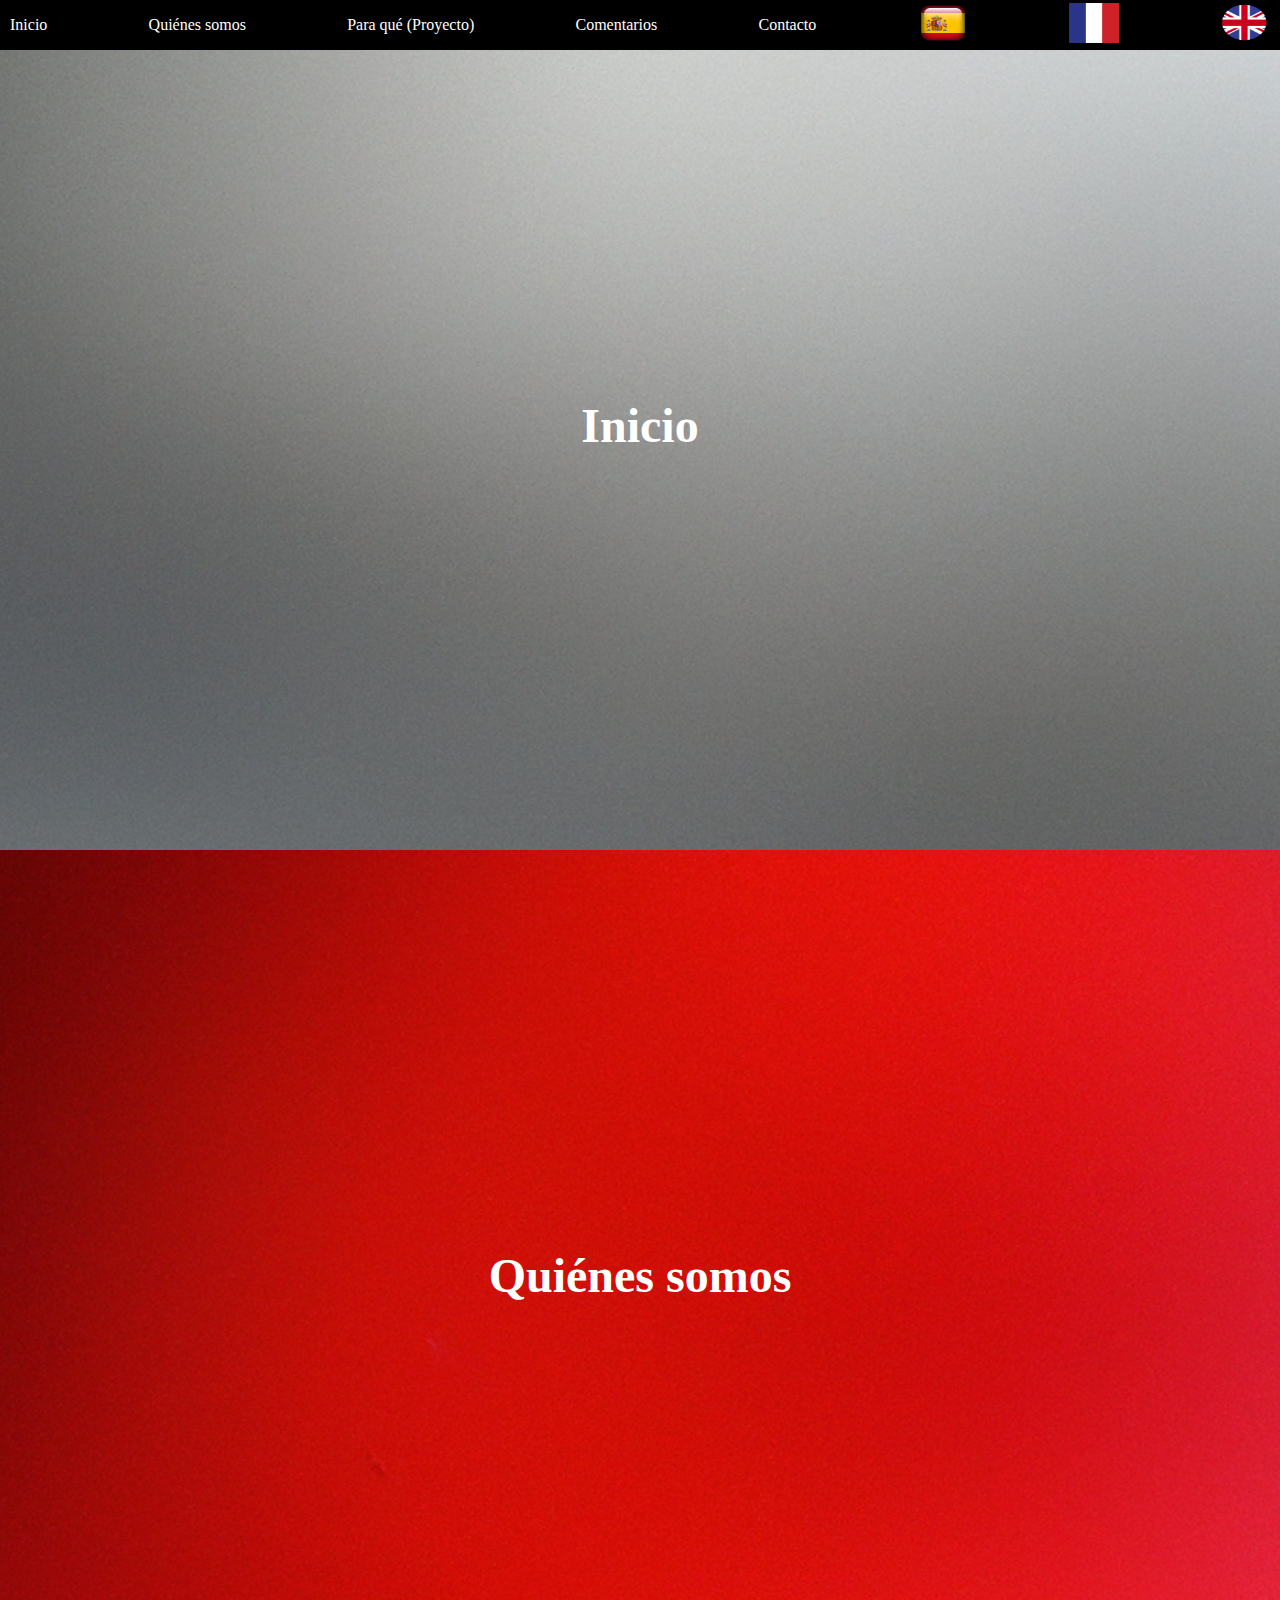
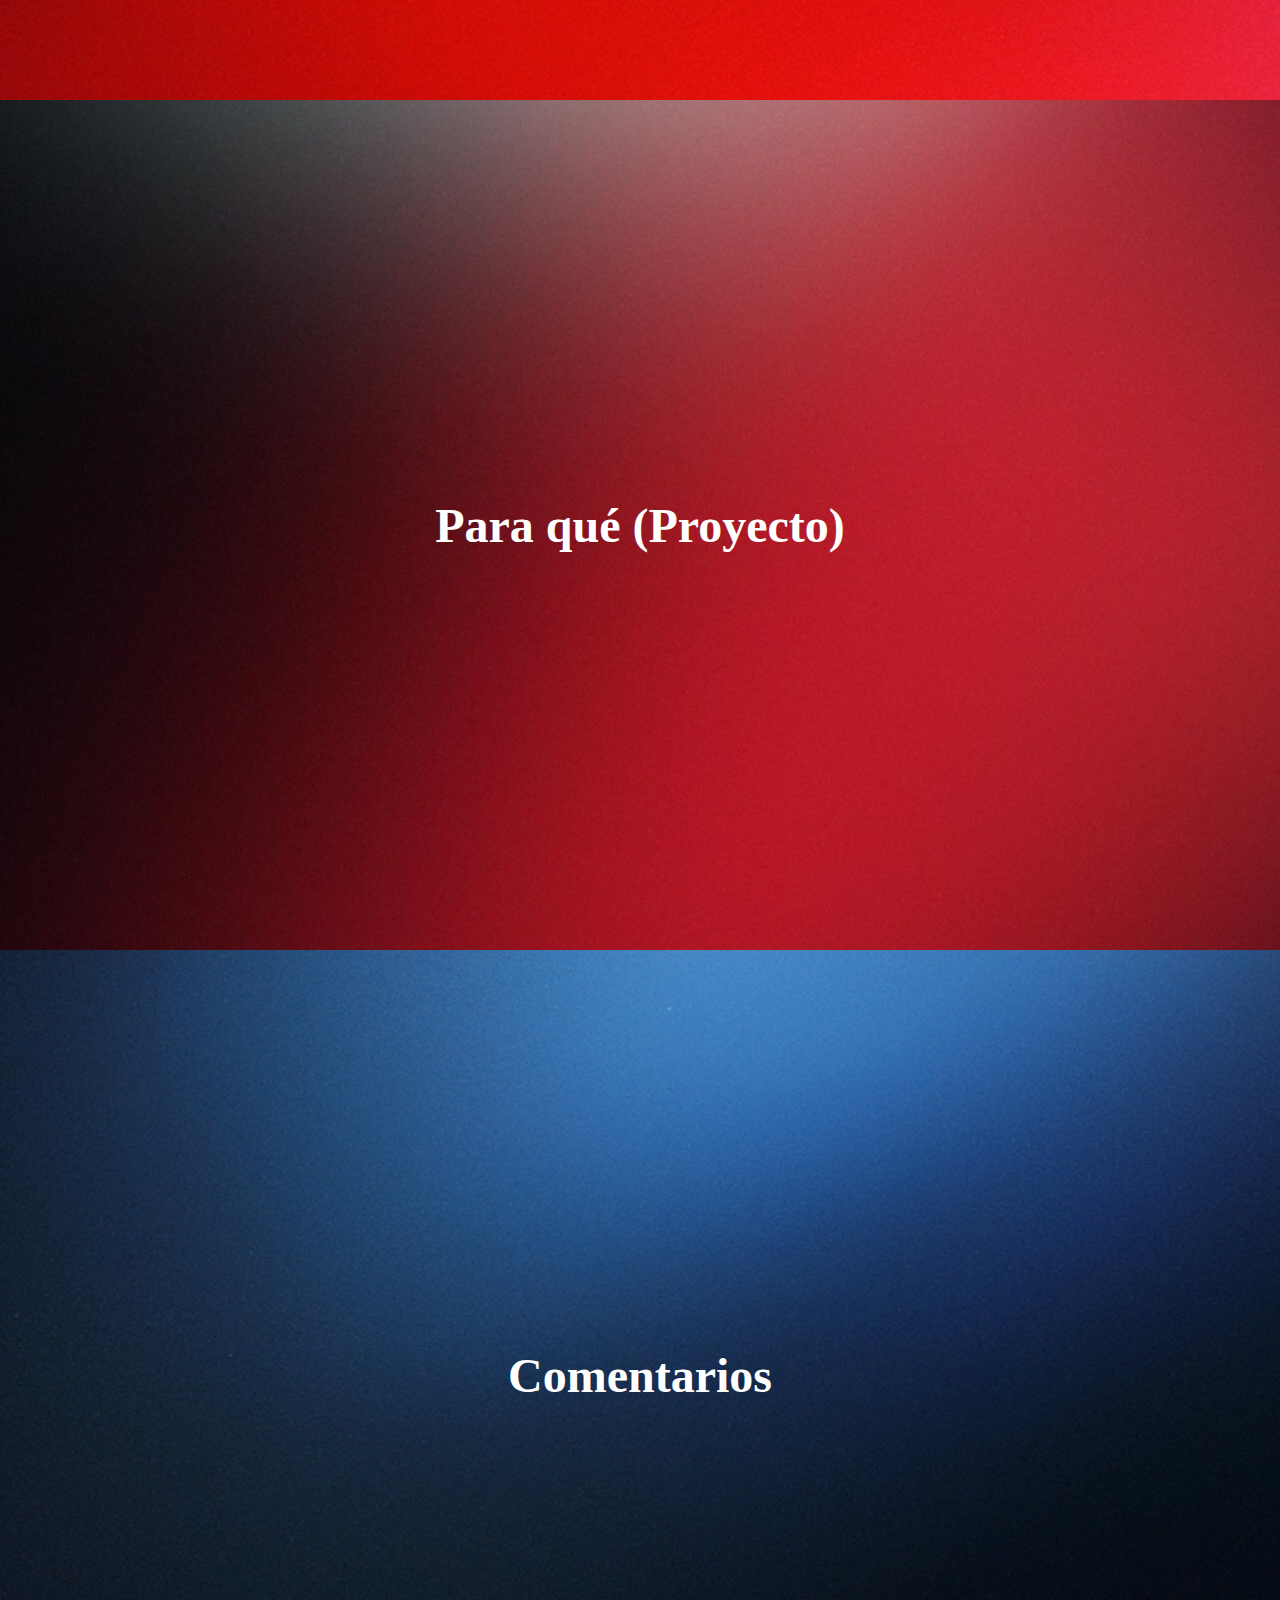
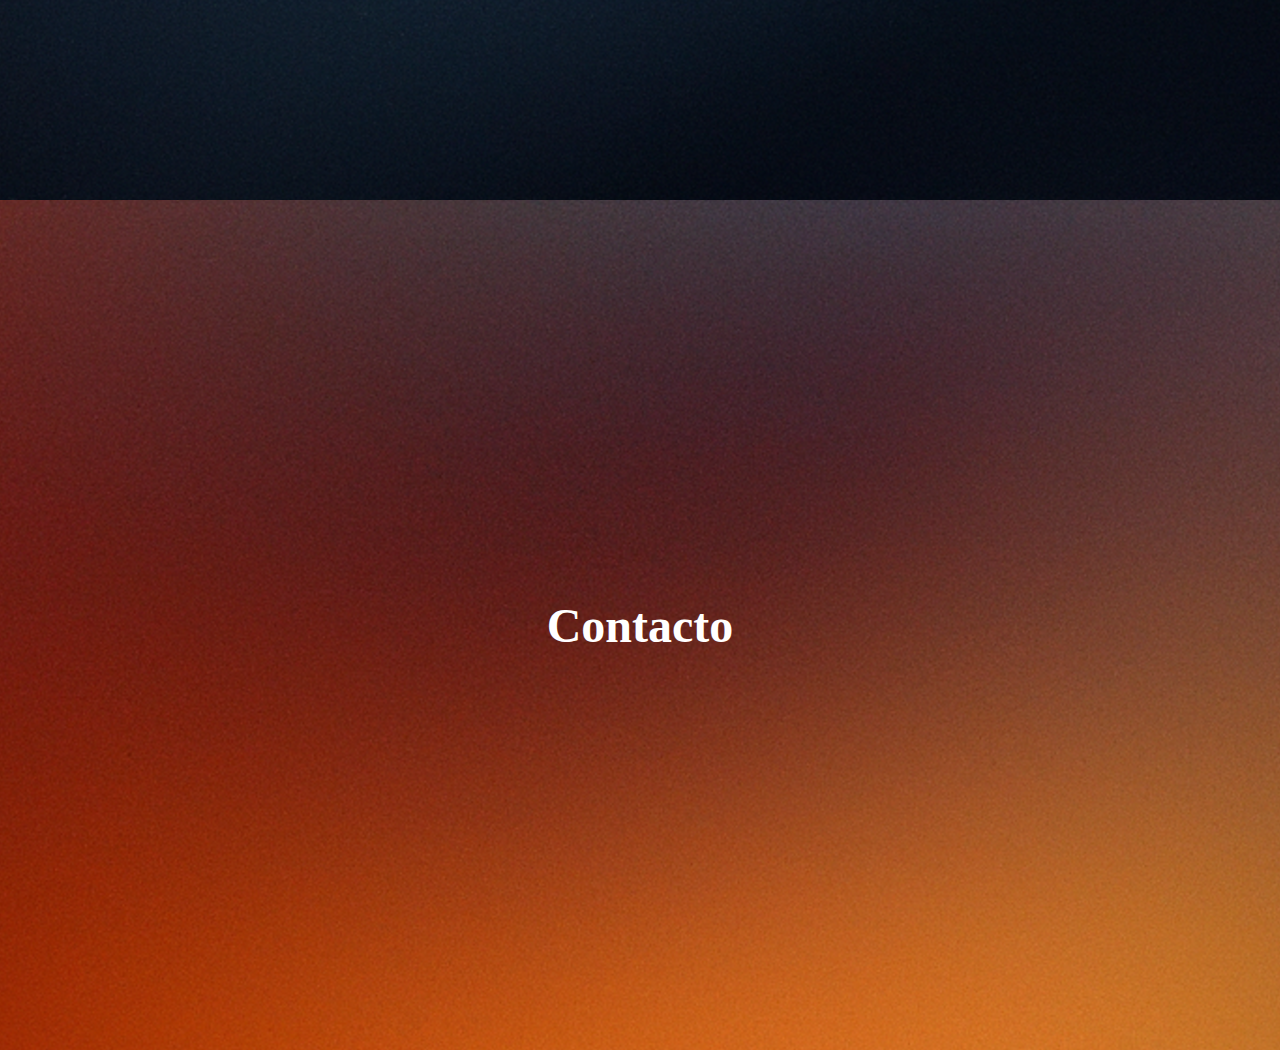
==== index.html @ e312f913 "Add files via upload" ====
<!DOCTYPE html>
<html>
<head>
    <link rel="stylesheet" type="text/css" href="styles.css">
    <style>
        /* Estilos para los botones de banderas */
        .flag-button {
            border: none;
            background: none;
            cursor: pointer;
        }

        .flag-button img {
            width: 30px;
            height: 20px;
            margin-right: 5px;
        }
    </style>
</head>
<body>
    <div class="section" id="home">
        <h1 class="section-title">Inicio</h1>
        <img src="grad1.png" alt="Descripción de la imagen">
    </div>
    <div class="section" id="about">
        <h1 class="section-title">Quiénes somos</h1>
        <img src="grad2.png" alt="Descripción de la imagen">
    </div>
    <div class="section" id="services">
        <h1 class="section-title">Para qué (Proyecto)</h1>
        <img src="grad3.png" alt="Descripción de la imagen">
    </div>
    <div class="section" id="comment">
        <h1 class="section-title">Comentarios</h1>
        <img src="grad4.png" alt="Descripción de la imagen">
    </div>
    <div class="section" id="contact">
        <h1 class="section-title">Contacto</h1>
        <img src="grad5.png" alt="Descripción de la imagen">
    </div>


    <style>
    .transparent-button {
        background-color: transparent;
        border: none;
        outline: none;
        box-shadow: none;
        padding: 0;
    }
    </style>
    <nav>
        <ul>
            <li><a href="#home">Inicio</a></li>
            <li><a href="#about">Quiénes somos</a></li>
            <li><a href="#services">Para qué (Proyecto)</a></li>
            <li><a href="#comment">Comentarios</a></li>
            <li><a href="#contact">Contacto</a></li>
            <a href="index.html">
            <img src="flag_spain.png" alt="Botón 1" style="width: 50px; height: 40px;">
            </a>
            <a href="index_fr.html">
            <img src="flag_france.png" alt="Botón 2" style="width: 50px; height: 40px;">
            </a>
            <a href="index_uk.html">
            <img src="flag_uk.png" alt="Botón 3" style="width: 50px; height: 40px;">
            </a>
        </ul>
    </nav>
    

    <script src="script.js"></script>
</body>
</html>
---- styles.css ----
body {
    margin: 0;
    padding: 0;
}

.section {
    height: calc(100vh - 50px);
    display: flex;
    align-items: center;
    justify-content: center;
    position: relative;
    overflow: hidden;
}

.section > h1 {
    margin: auto;
}

h1 {
    font-size: 4em;
    color: #333;
}

nav {
    position: fixed;
    top: 0;
    left: 0;
    width: 100%;
    height: 50px;
    background-color: black; /* Cambio: fondo negro */
    z-index: 2;
}

ul {
    list-style: none;
    display: flex;
    justify-content: space-between;
    align-items: center;
    margin: 0;
    padding: 0;
    height: 100%;
}

li {
    margin: 0;
}

a {
    text-decoration: none;
    color: white; /* Cambio: texto blanco */
    padding: 10px;
}

a:hover {
    position: relative;
    color: white; /* Cambio: mantener el color blanco */
}

a:hover::before {
    content: '';
    position: absolute;
    top: 50%;
    left: 50%;
    transform: translate(-50%, -50%);
    width: 80%;
    height: 40%;
    border-radius: 30%; /* Cambio: elipse más aplanada */
    box-shadow: 0 0 0 2px white; /* Cambio: grosor reducido */
    z-index: -1;
}


.section {
    /* Elimina las propiedades de tamaño y margen de las imágenes */
    height: calc(100vh - 50px);
    display: flex;
    align-items: center;
    justify-content: center;
    position: relative;
    overflow: hidden;
    background-size: cover; /* Ajusta el tamaño de las imágenes de fondo */
    background-position: center; /* Ajusta la posición */
}

.section-title {
    position: absolute;
    top: 50%;
    left: 50%;
    transform: translate(-50%, -50%);
    z-index: 1;
    color: #fff;
    font-size: 3em;
}


#home {
    background-image: url('grad1.png');
}

#about {
    background-image: url('grad2.png');
}

#services {
    background-image: url('grad3.png');
}

#comment {
    background-image: url('grad4.png');
}

#contact {
    background-image: url('grad5.png');
}
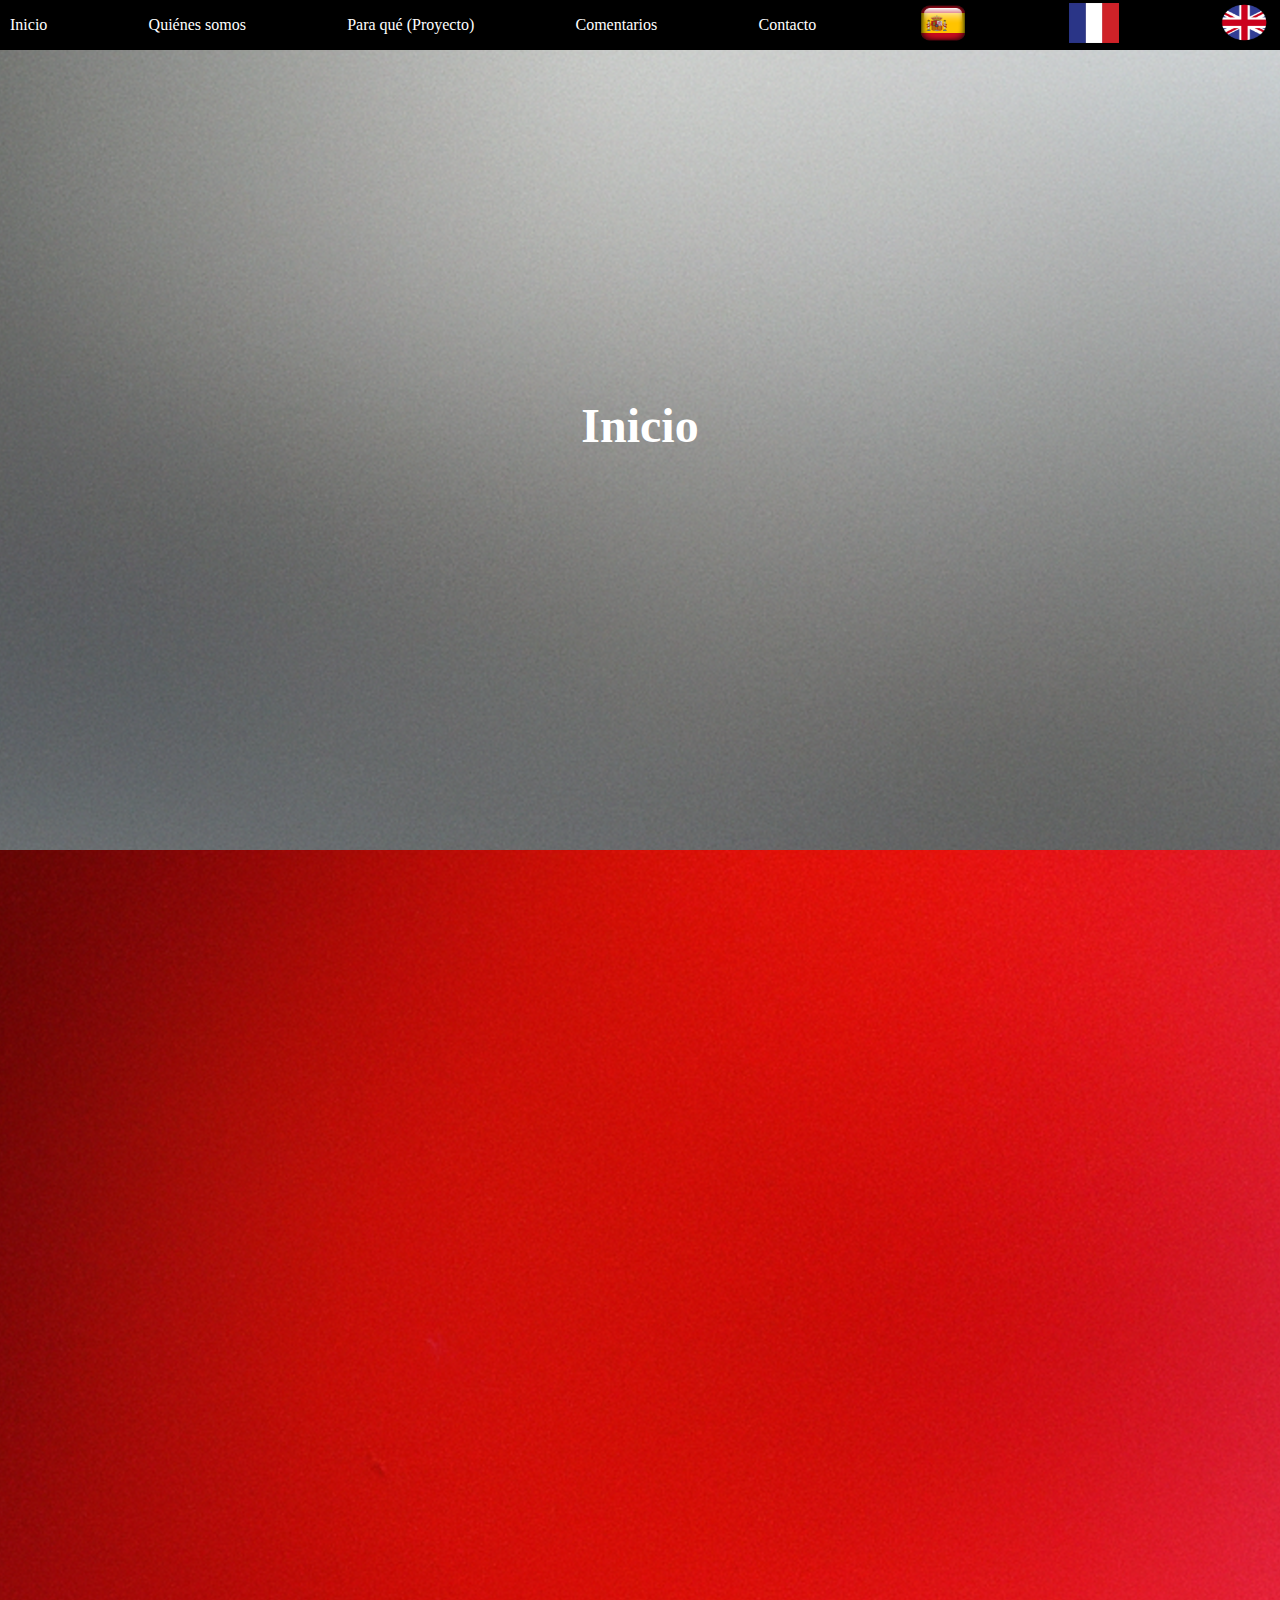
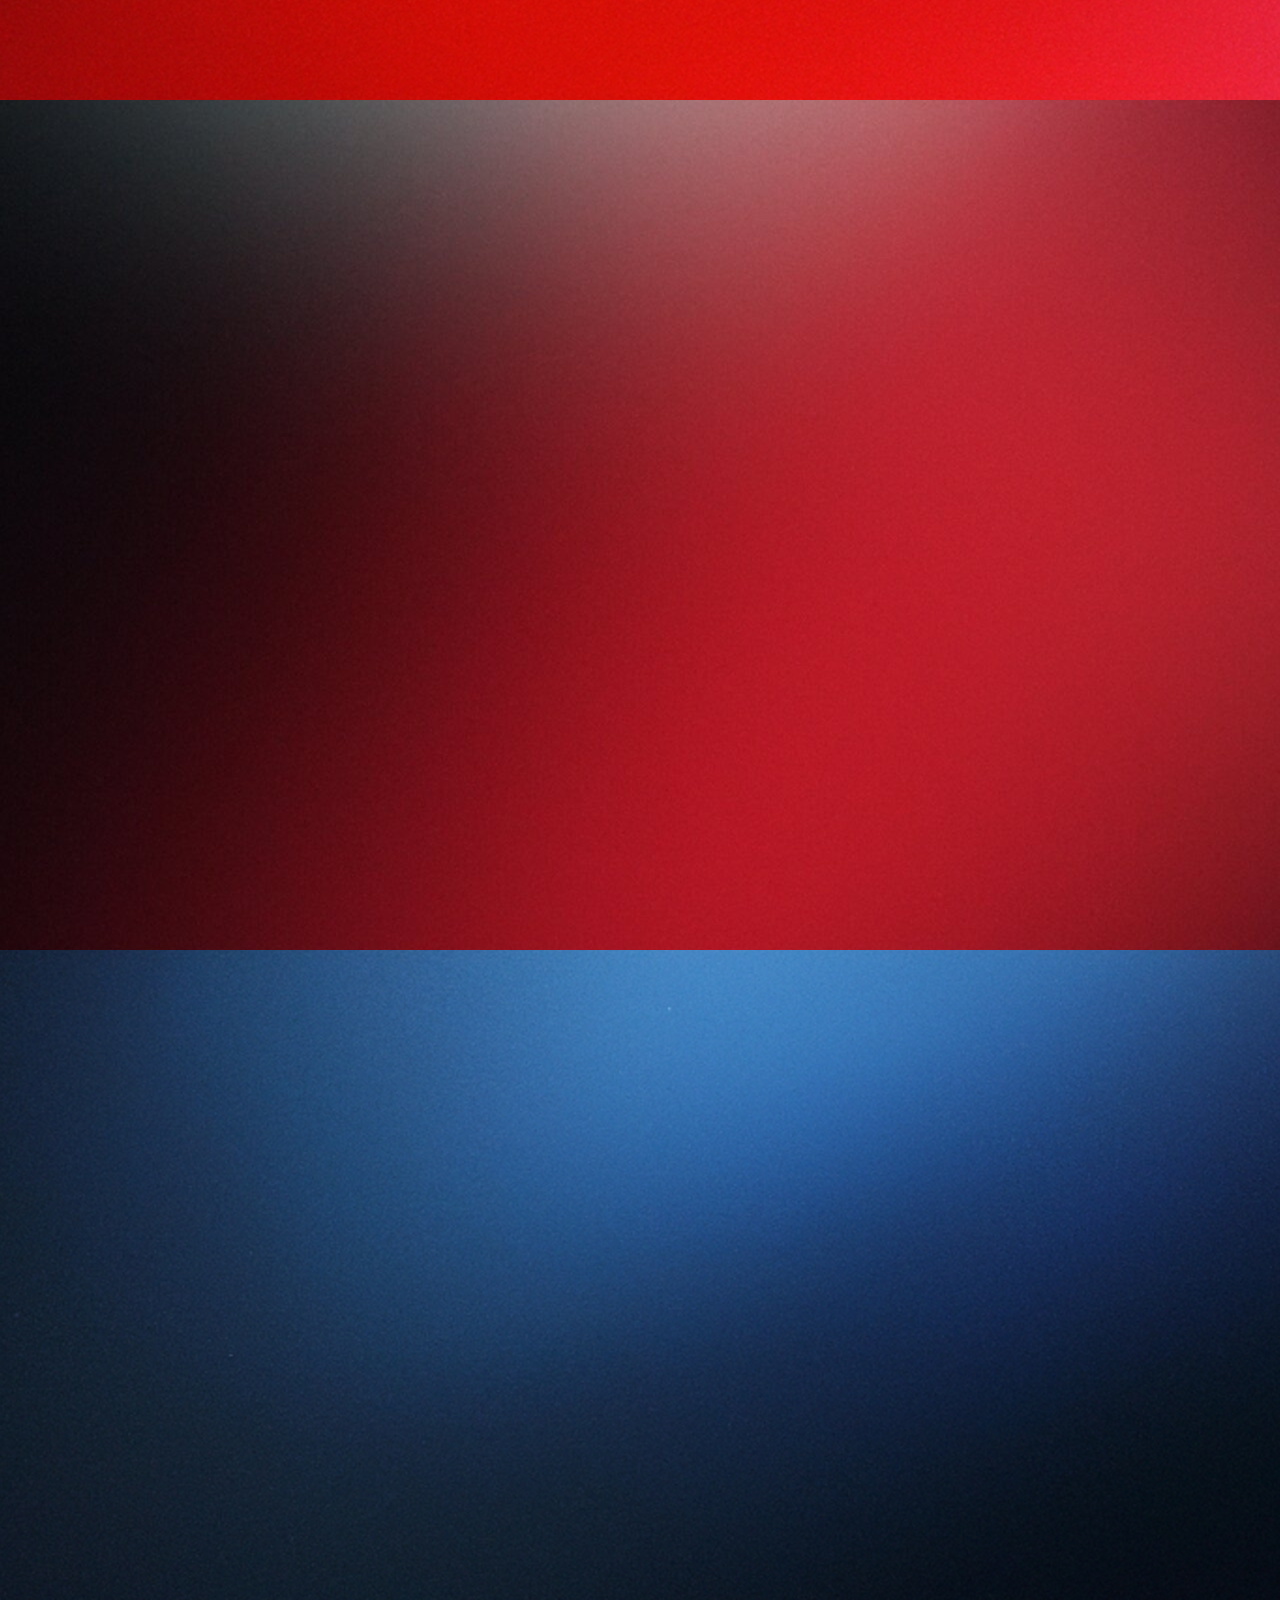
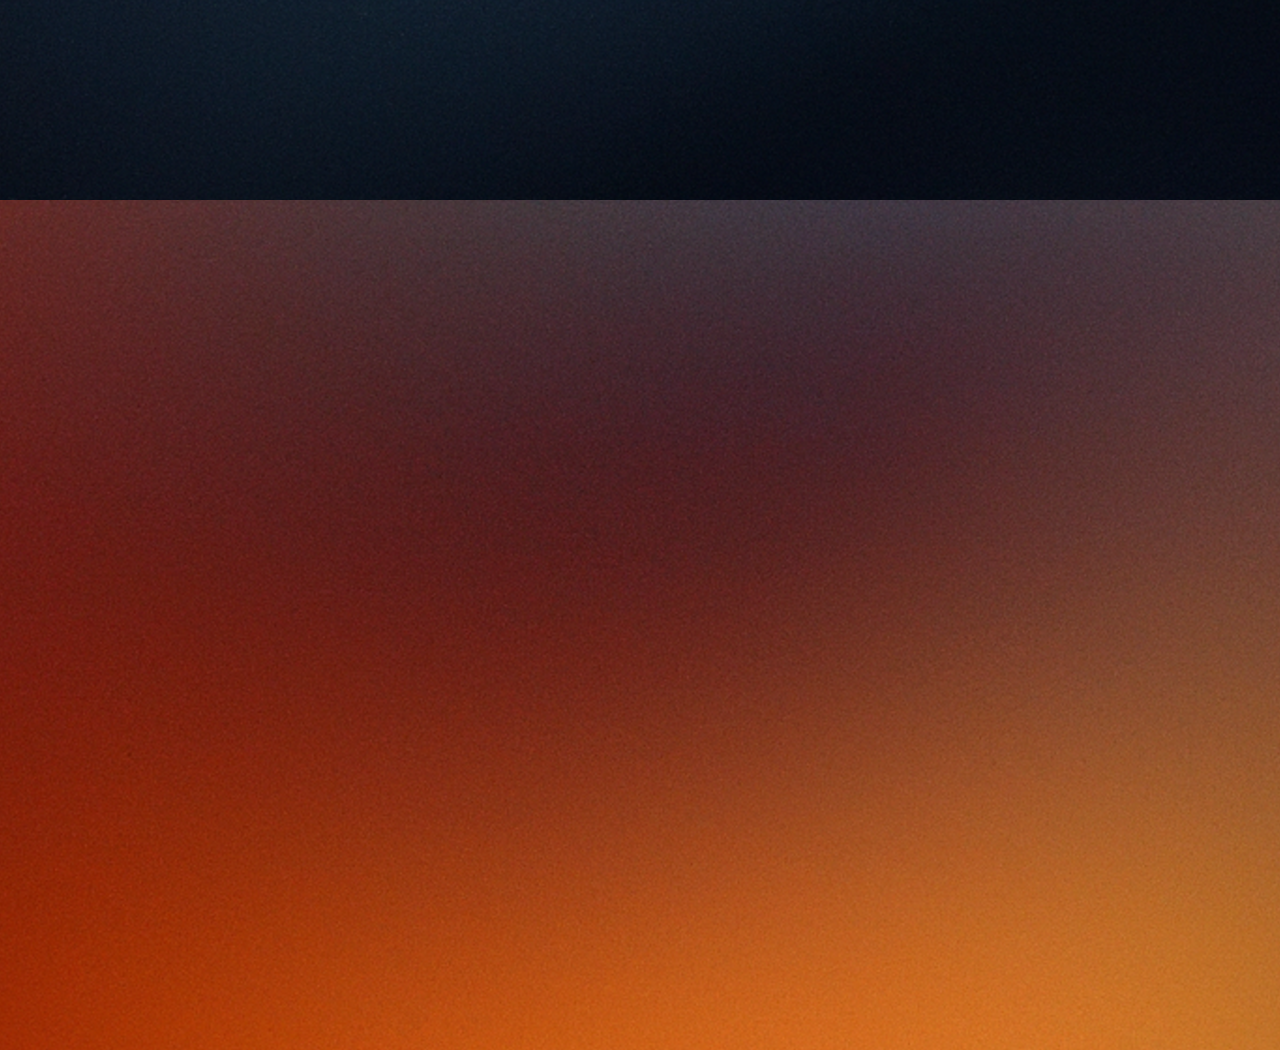
==== commit 207e095d: "Add files via upload" ====
--- a/index.html
+++ b/index.html
@@ -19,23 +19,23 @@
 </head>
 <body>
     <div class="section" id="home">
-        <h1 class="section-title">Inicio</h1>
+        <h1 class="section-title fade-in">Inicio</h1>
         <img src="grad1.png" alt="Descripción de la imagen">
     </div>
     <div class="section" id="about">
-        <h1 class="section-title">Quiénes somos</h1>
+        <h1 class="section-title fade-in">Quiénes somos</h1>
         <img src="grad2.png" alt="Descripción de la imagen">
     </div>
     <div class="section" id="services">
-        <h1 class="section-title">Para qué (Proyecto)</h1>
+        <h1 class="section-title fade-in">Para qué (Proyecto)</h1>
         <img src="grad3.png" alt="Descripción de la imagen">
     </div>
     <div class="section" id="comment">
-        <h1 class="section-title">Comentarios</h1>
+        <h1 class="section-title fade-in">Comentarios</h1>
         <img src="grad4.png" alt="Descripción de la imagen">
     </div>
     <div class="section" id="contact">
-        <h1 class="section-title">Contacto</h1>
+        <h1 class="section-title fade-in">Contacto</h1>
         <img src="grad5.png" alt="Descripción de la imagen">
     </div>
 
--- a/styles.css
+++ b/styles.css
@@ -92,6 +92,14 @@
     font-size: 3em;
 }
 
+.fade-in {
+  opacity: 0;
+  transition: opacity 0.5s ease;
+}
+
+.fade-in.visible {
+  opacity: 1;
+}
 
 #home {
     background-image: url('grad1.png');
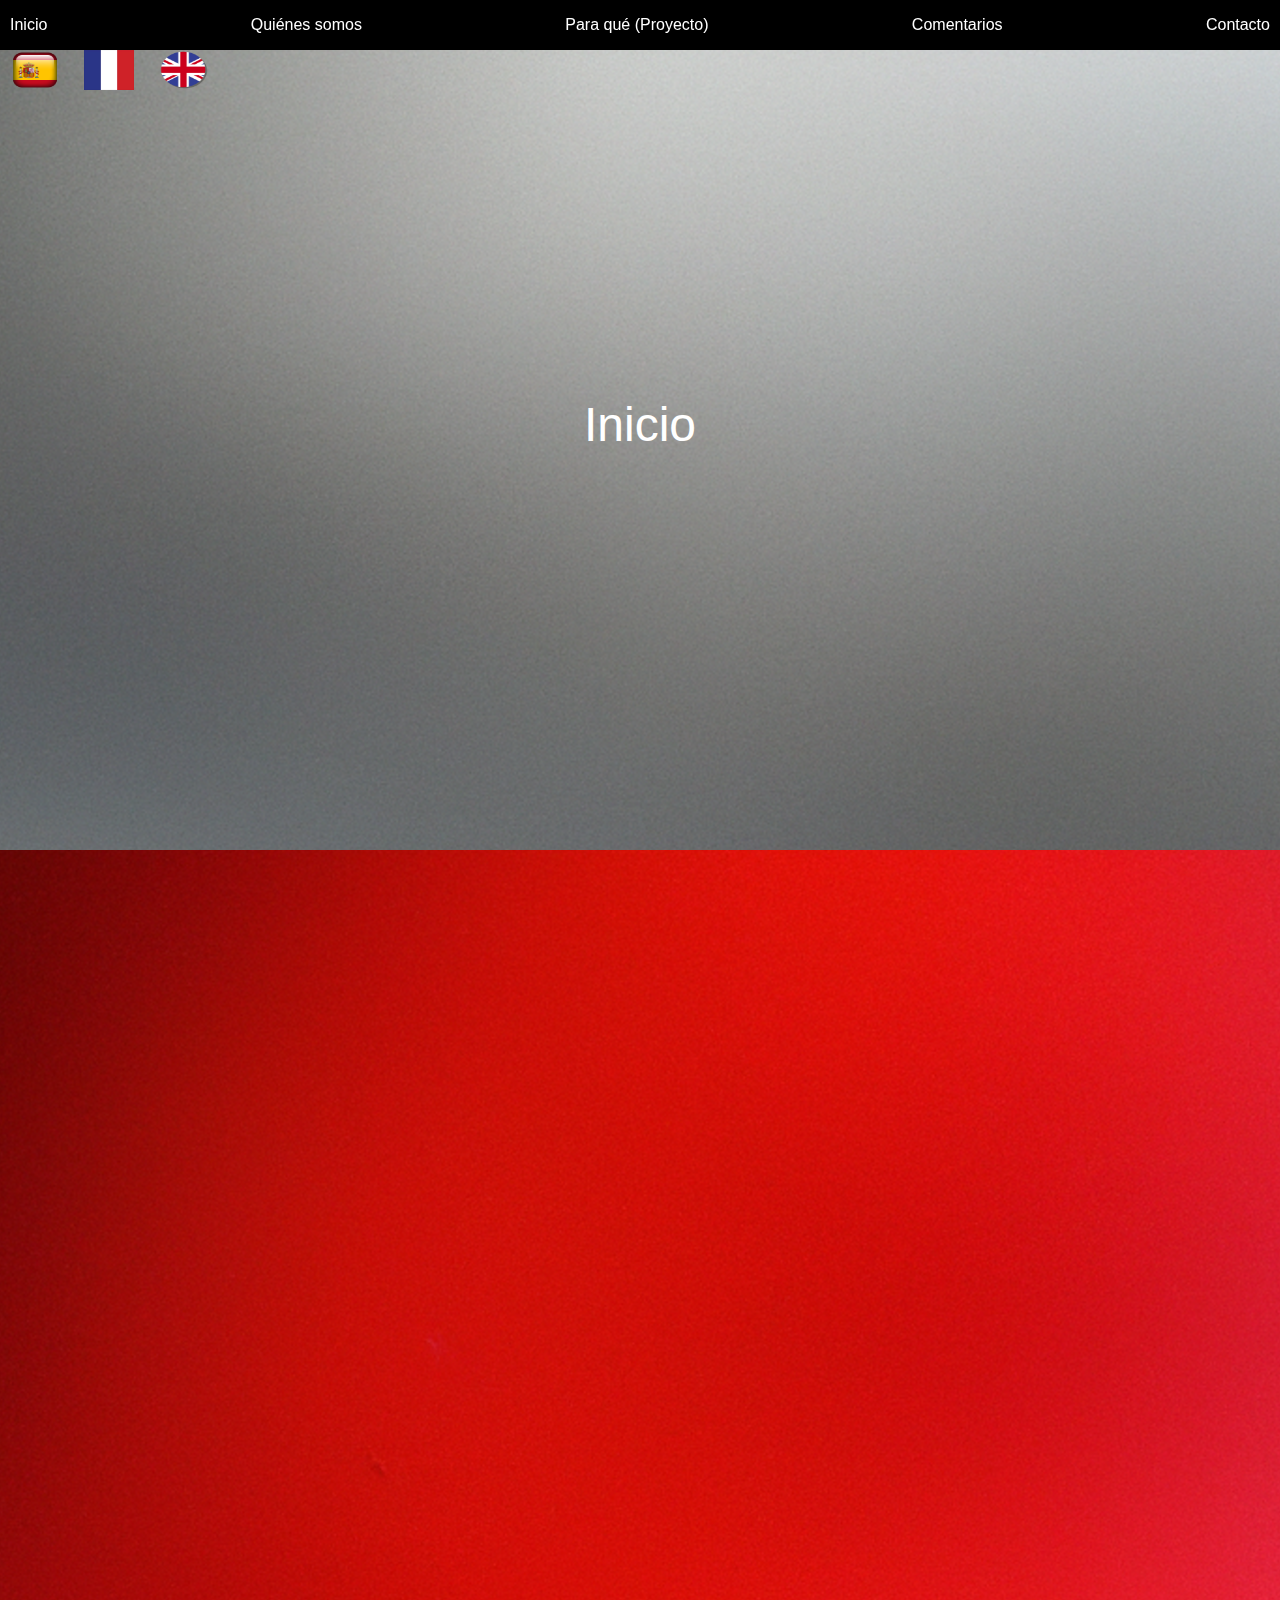
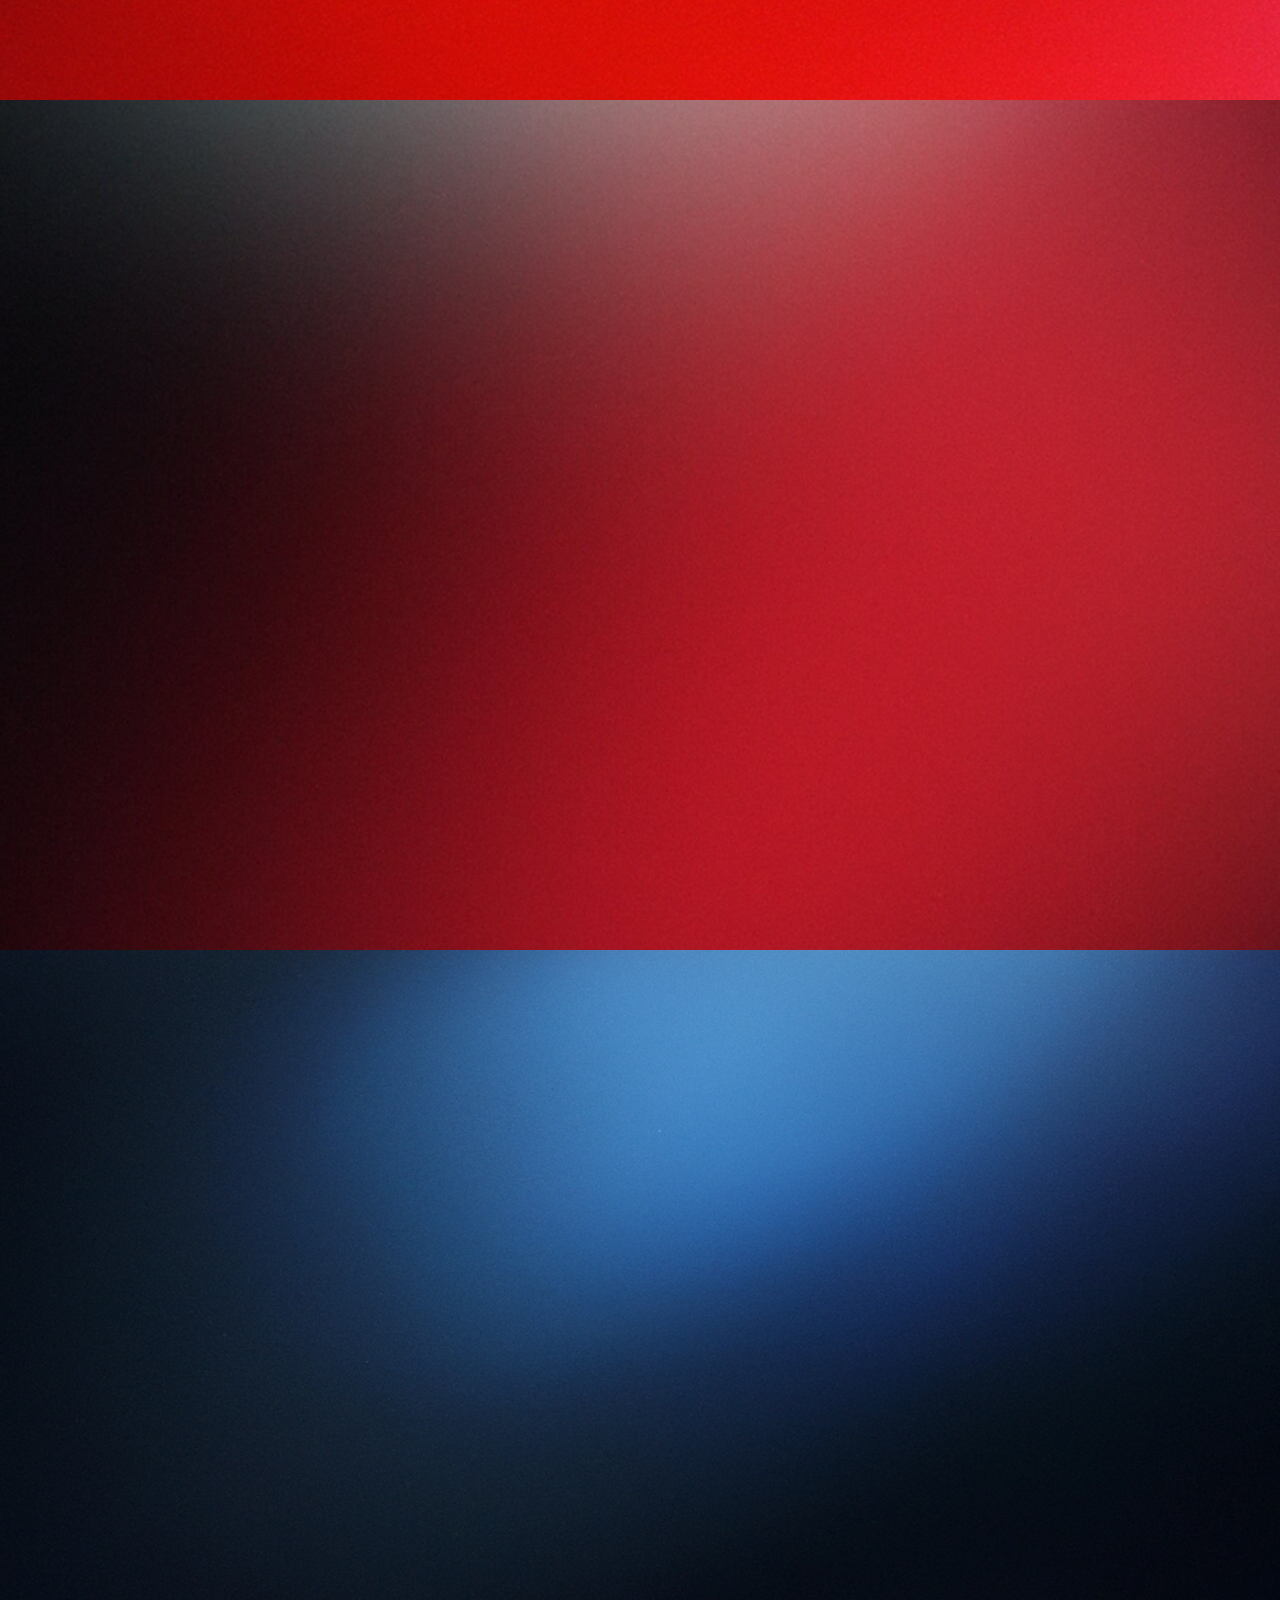
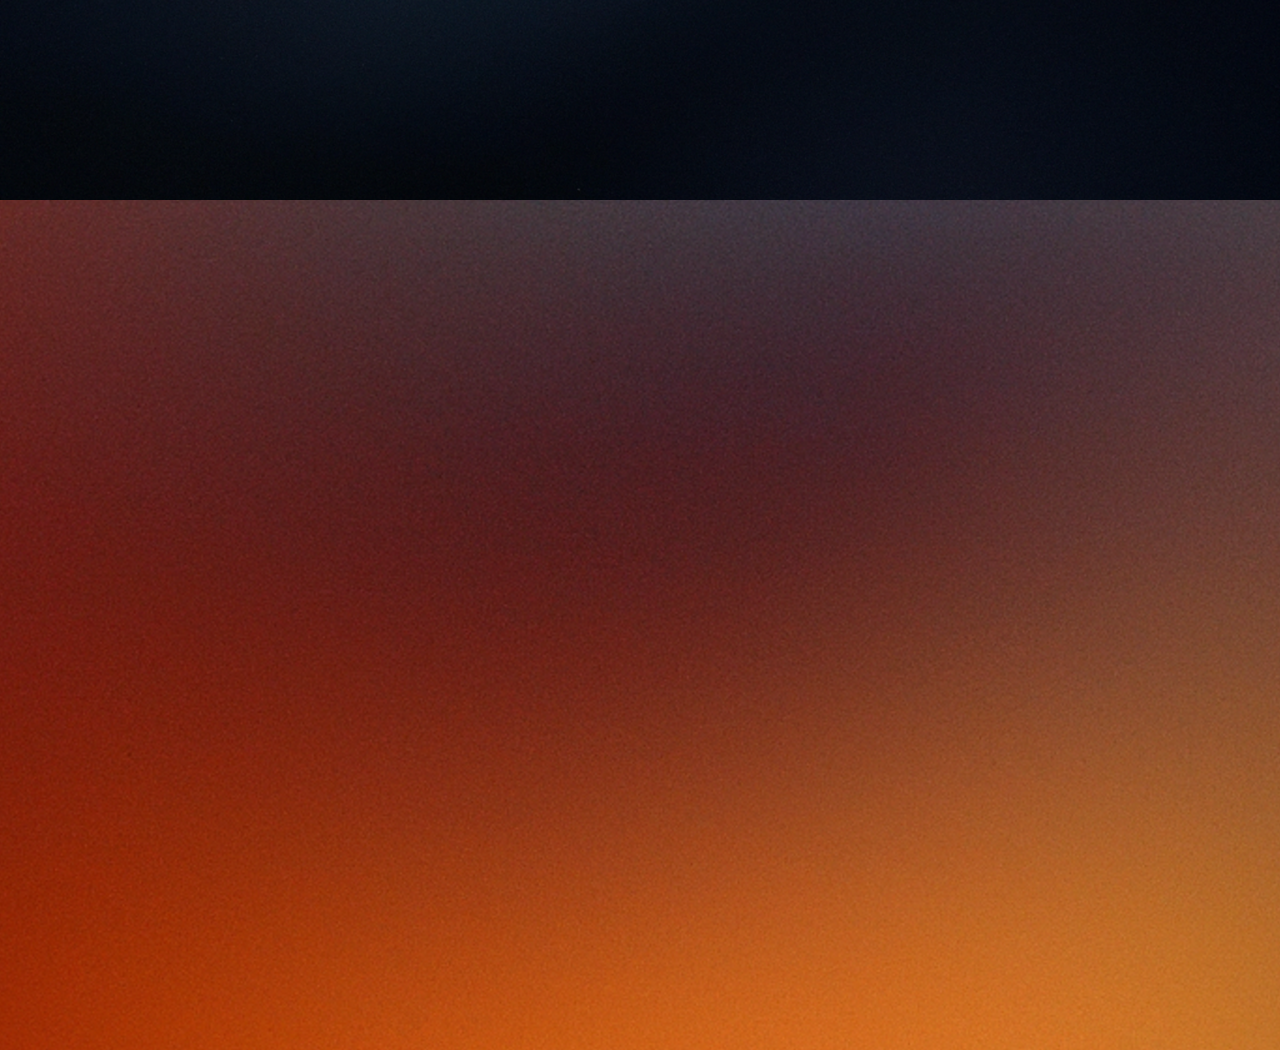
==== commit 4a36e755: "Add files via upload" ====
--- a/index.html
+++ b/index.html
@@ -1,6 +1,12 @@
 <!DOCTYPE html>
 <html>
 <head>
+    <meta name="viewport" content="width=device-width, initial-scale=1">
+    <meta charset="UTF-8">
+    <link rel="stylesheet" href="https://stackpath.bootstrapcdn.com/bootstrap/4.3.1/css/bootstrap.min.css" integrity="sha384-ggOyR0iXCbMQv3Xipma34MD+dH/1fQ784/j6cY/iJTQUOhcWr7x9JvoRxT2MZw1T" crossorigin="anonymous">
+    <script src="https://code.jquery.com/jquery-3.3.1.slim.min.js" integrity="sha384-q8i/X+965DzO0rT7abK41JStQIAqVgRVzpbzo5smXKp4YfRvH+8abtTE1Pi6jizo" crossorigin="anonymous"></script>
+    <script src="https://cdnjs.cloudflare.com/ajax/libs/popper.js/1.14.7/umd/popper.min.js" integrity="sha384-UO2eT0CpHqdSJQ6hJty5KVphtPhzWj9WO1clHTMGa3JDZwrnQq4sF86dIHNDz0W1" crossorigin="anonymous"></script>
+    <script src="https://stackpath.bootstrapcdn.com/bootstrap/4.3.1/js/bootstrap.min.js" integrity="sha384-JjSmVgyd0p3pXB1rRibZUAYoIIy6OrQ6VrjIEaFf/nJGzIxFDsf4x0xIM+B07jRM" crossorigin="anonymous"></script>
     <link rel="stylesheet" type="text/css" href="styles.css">
     <style>
         /* Estilos para los botones de banderas */
@@ -31,14 +37,32 @@
         <img src="grad3.png" alt="Descripción de la imagen">
     </div>
     <div class="section" id="comment">
-        <h1 class="section-title fade-in">Comentarios</h1>
-        <img src="grad4.png" alt="Descripción de la imagen">
+        <h1 class="section-title fade-in"></h1>
+        <div class="form-container fade-in">
+            <!-- Contenido del primer archivo HTML -->
+            <h1>Enviar mail</h1>
+
+            <form method="POST" action="send.php">
+                <label for="subject">Asunto:<br>
+                    <input type="text" name="subject" id="subject">
+                </label>
+                <br>
+                <label for="email">Email destinatario:<br>
+                    <input type="email" name="email" id="email">
+                </label>
+                <br>
+                <label for="message">Mensaje:<br>
+                    <textarea name="message" id="message" rows="8" cols="20"></textarea>
+                </label>
+                <br>
+                <input type="submit" value="Enviar">
+            </form>
+        </div>
     </div>
     <div class="section" id="contact">
         <h1 class="section-title fade-in">Contacto</h1>
         <img src="grad5.png" alt="Descripción de la imagen">
     </div>
-
 
     <style>
     .transparent-button {
@@ -56,19 +80,18 @@
             <li><a href="#services">Para qué (Proyecto)</a></li>
             <li><a href="#comment">Comentarios</a></li>
             <li><a href="#contact">Contacto</a></li>
-            <a href="index.html">
+        </ul>
+        <a href="index.html">
             <img src="flag_spain.png" alt="Botón 1" style="width: 50px; height: 40px;">
-            </a>
-            <a href="index_fr.html">
+        </a>
+        <a href="index_fr.html">
             <img src="flag_france.png" alt="Botón 2" style="width: 50px; height: 40px;">
-            </a>
-            <a href="index_uk.html">
+        </a>
+        <a href="index_uk.html">
             <img src="flag_uk.png" alt="Botón 3" style="width: 50px; height: 40px;">
-            </a>
-        </ul>
+        </a>
     </nav>
-    
 
     <script src="script.js"></script>
 </body>
-</html>+</html>
--- a/styles.css
+++ b/styles.css
@@ -94,11 +94,17 @@
 
 .fade-in {
   opacity: 0;
-  transition: opacity 0.5s ease;
+  transition: opacity 2s ease-in-out; /* Ajusta la duración y la función de tiempo */
 }
 
 .fade-in.visible {
   opacity: 1;
+}
+
+.text-field {
+    width: 300px;
+    height: 200px;
+    resize: none; /* Evita la redimension del textarea */
 }
 
 #home {
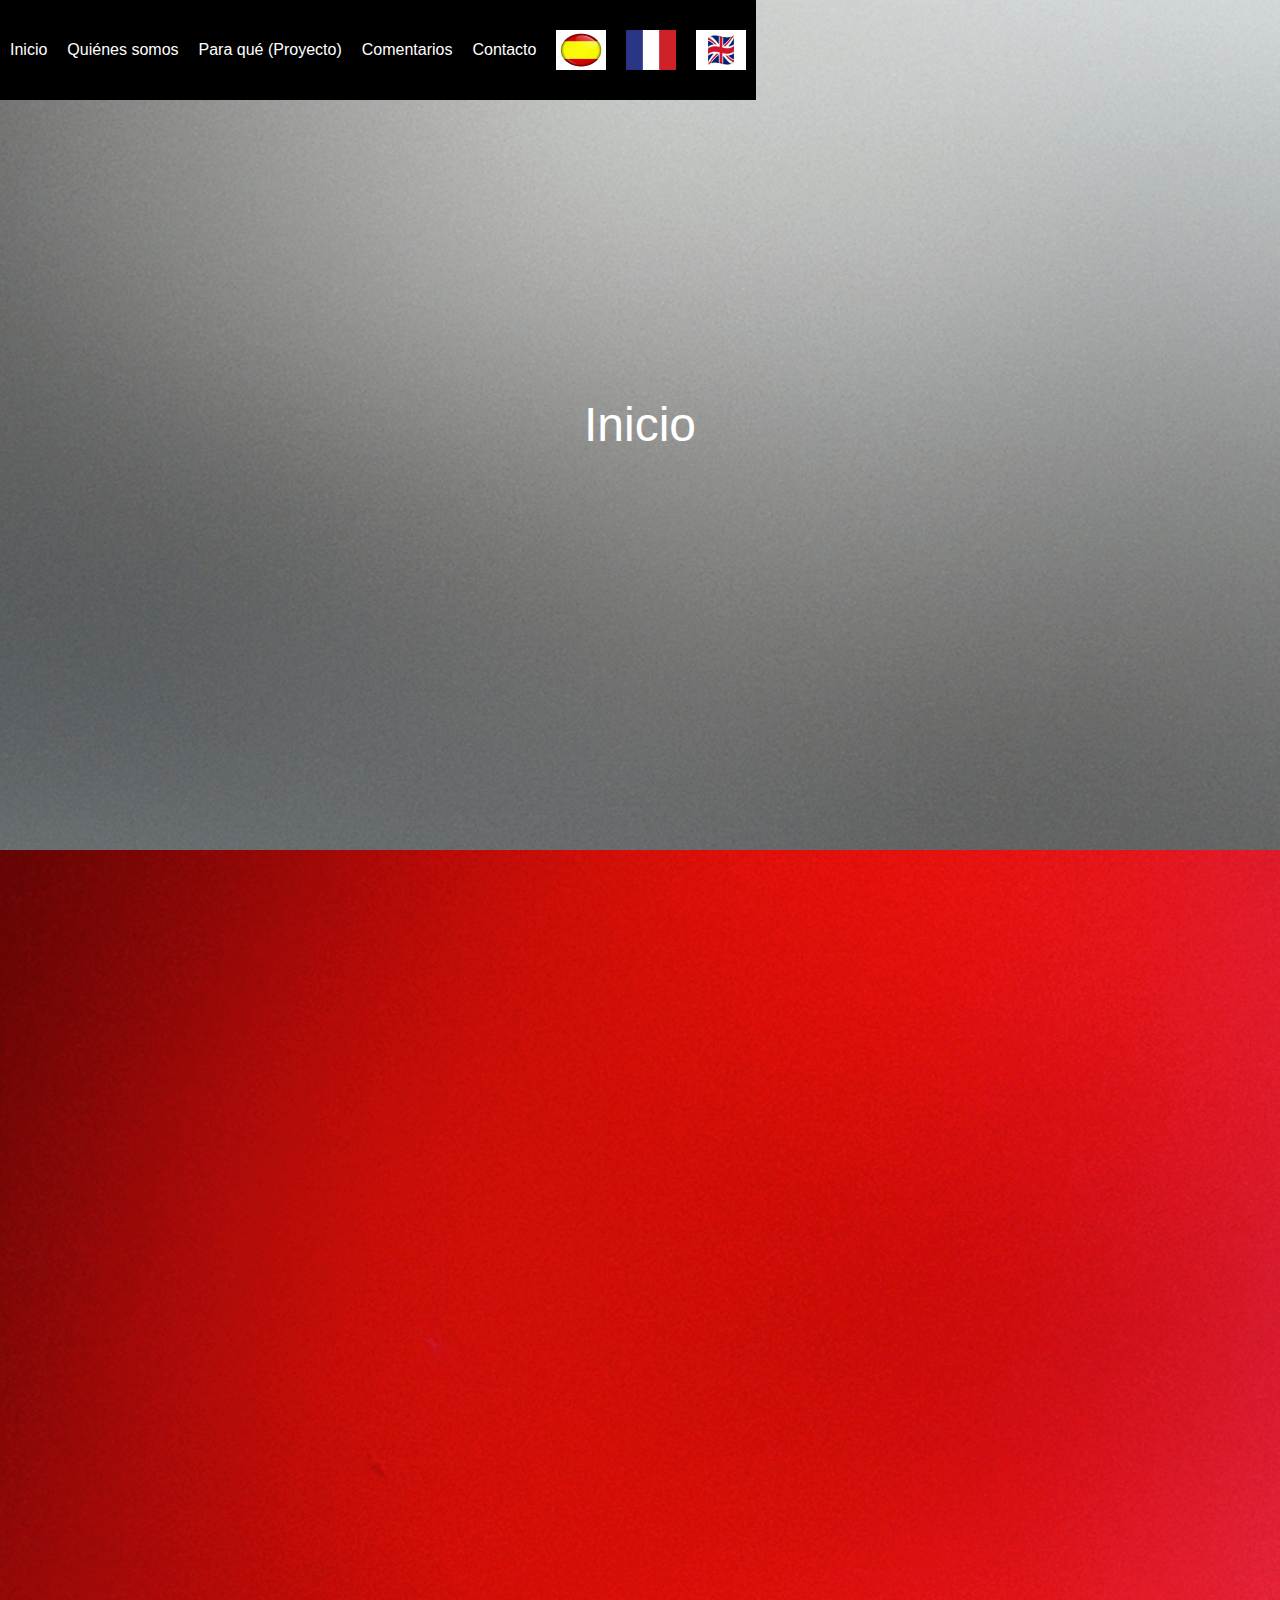
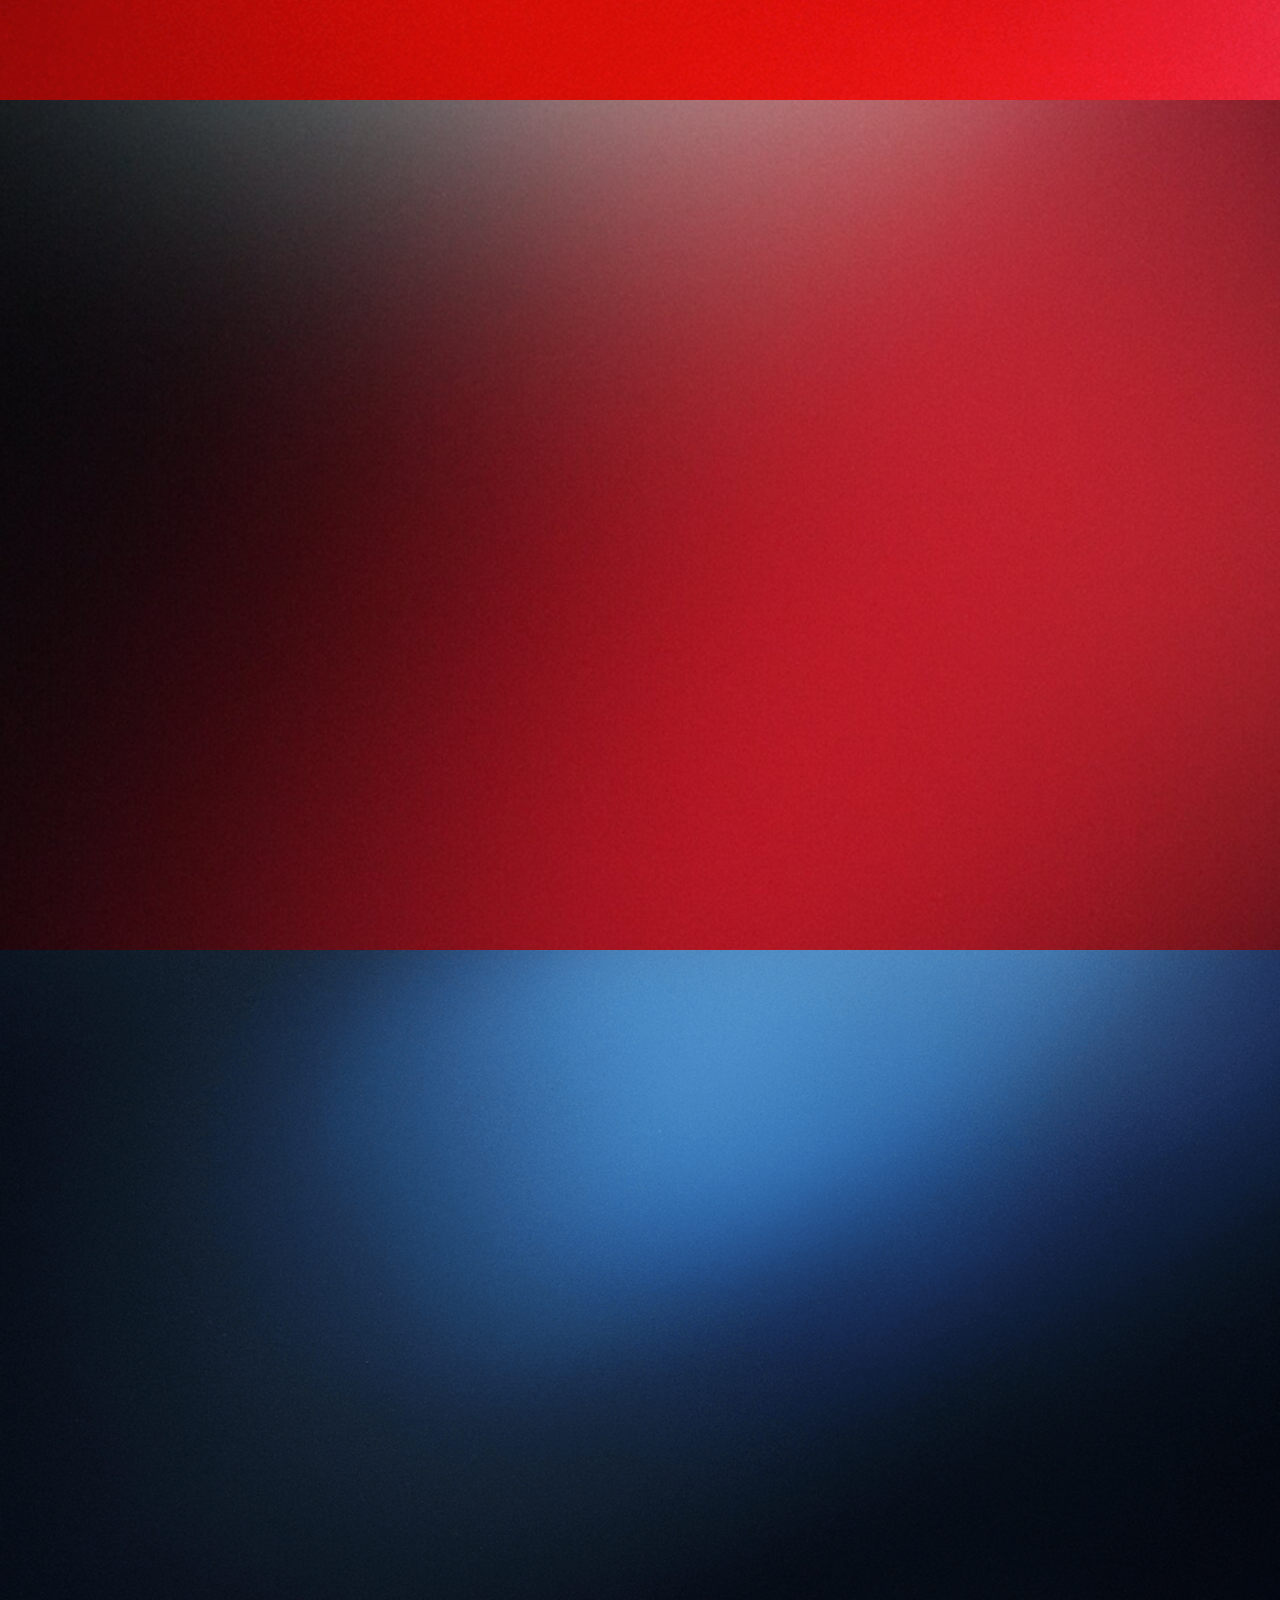
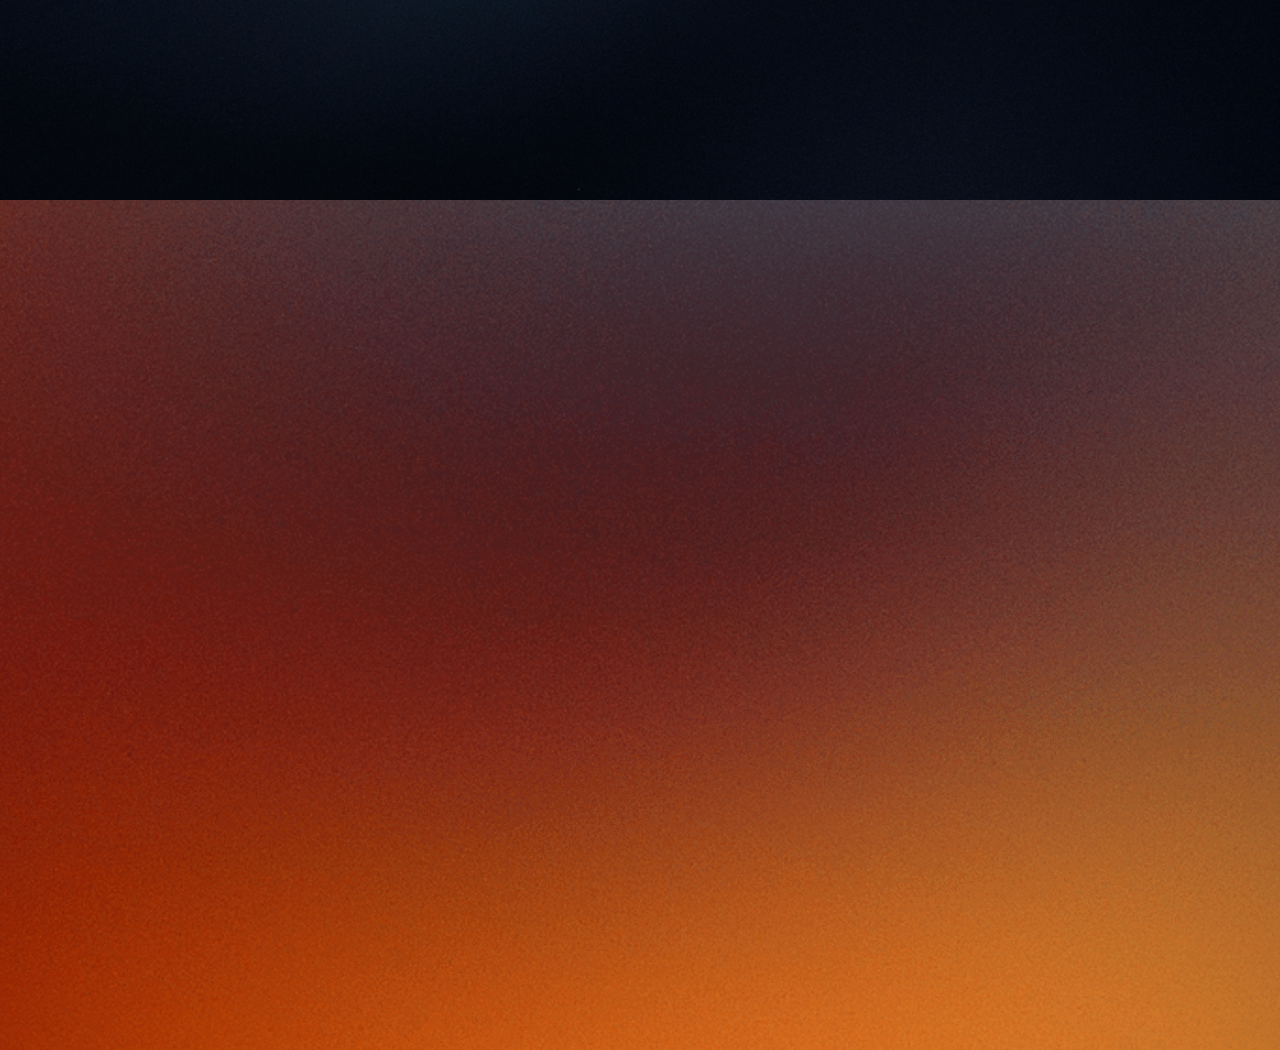
==== commit b94e8a43: "Add files via upload" ====
--- a/index.html
+++ b/index.html
@@ -80,16 +80,17 @@
             <li><a href="#services">Para qué (Proyecto)</a></li>
             <li><a href="#comment">Comentarios</a></li>
             <li><a href="#contact">Contacto</a></li>
+            <a href="index.html">
+            <img src="flag_spain.png" alt="Botón 1" style="width: 50px; height: 40px;">
+            </a>
+            <a href="index_fr.html">
+                <img src="flag_france.png" alt="Botón 2" style="width: 50px; height: 40px;">
+            </a>
+            <a href="index_uk.html">
+                <img src="flag_uk.png" alt="Botón 3" style="width: 50px; height: 40px;">
+            </a>
         </ul>
-        <a href="index.html">
-            <img src="flag_spain.png" alt="Botón 1" style="width: 50px; height: 40px;">
-        </a>
-        <a href="index_fr.html">
-            <img src="flag_france.png" alt="Botón 2" style="width: 50px; height: 40px;">
-        </a>
-        <a href="index_uk.html">
-            <img src="flag_uk.png" alt="Botón 3" style="width: 50px; height: 40px;">
-        </a>
+        
     </nav>
 
     <script src="script.js"></script>
--- a/styles.css
+++ b/styles.css
@@ -25,8 +25,7 @@
     position: fixed;
     top: 0;
     left: 0;
-    width: 100%;
-    height: 50px;
+    height: 100px;
     background-color: black; /* Cambio: fondo negro */
     z-index: 2;
 }
@@ -39,6 +38,7 @@
     margin: 0;
     padding: 0;
     height: 100%;
+    flex-wrap: wrap;
 }
 
 li {
@@ -49,6 +49,7 @@
     text-decoration: none;
     color: white; /* Cambio: texto blanco */
     padding: 10px;
+    white-space: nowrap; /* Nuevo */
 }
 
 a:hover {
